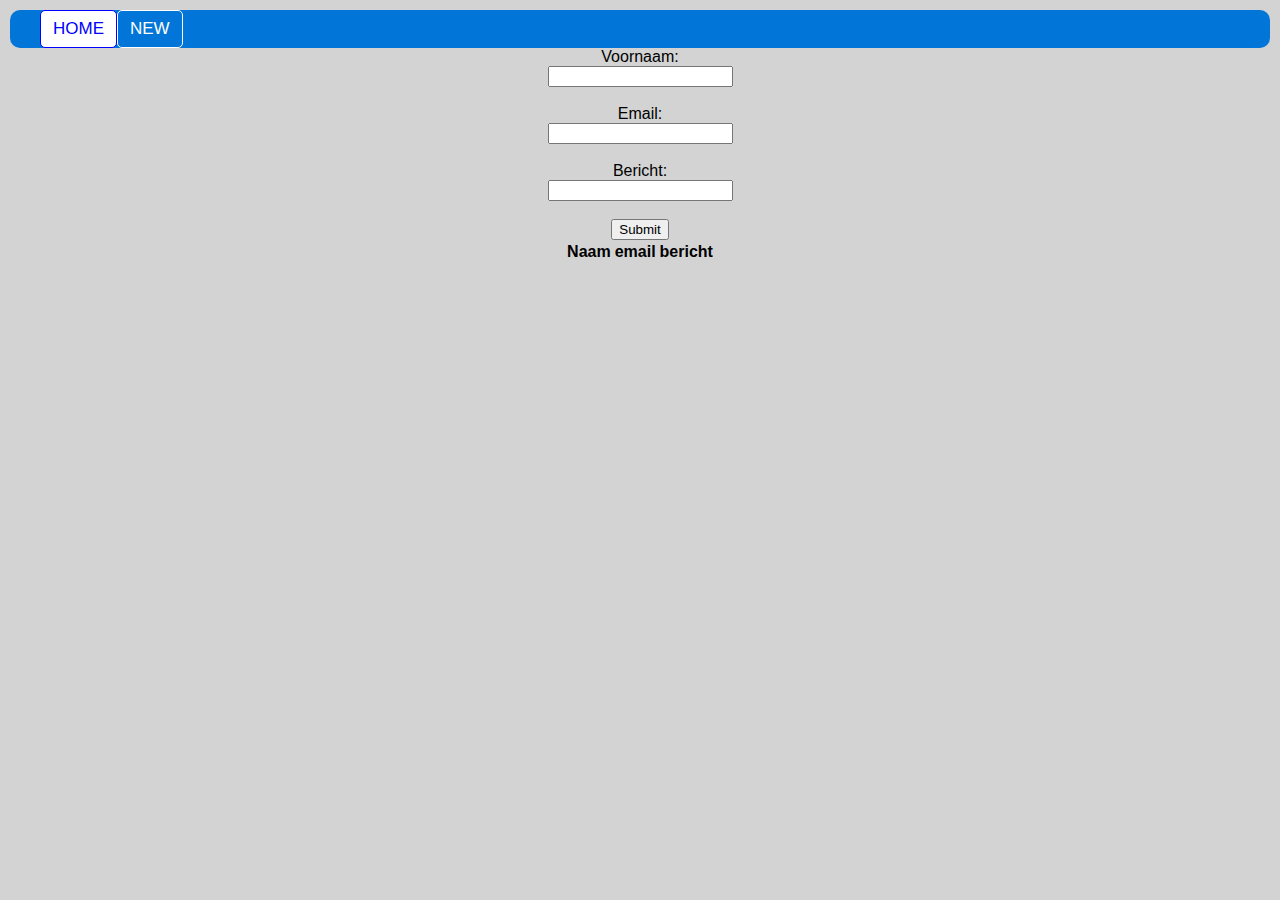
==== new.html @ b0e8e70e "nieuw" ====
<!DOCTYPE html>
<html lang="en">
<head>
    <meta charset="UTF-8">
    <meta http-equiv="X-UA-Compatible" content="IE=edge">
    <meta name="viewport" content="width=device-width, initial-scale=1.0">
    <title>New</title>
    <link rel="stylesheet" href="style.css">
</head>
<body>

  <section class="topnav">
    <a class="active" href="index.html">HOME</a>
    <a href="new.html">NEW</a>
  </section>

  <div class="user_tabel">
    <form>
        <label for="voornaam">Voornaam:</label><br>
        <input type="text" id="voornaam"><br><br>
        <label for="email">Email:</label><br>
        <input type="text" id="email"><br><br>
        <label for="bericht">Bericht:</label><br>
        <input type="text" id="bericht"><br><br>
        <input type="submit" value="Submit" onclick="return post_form()">
    </form>


      
    <table id="user_table">
      <tr>
        <th>Naam</th>
        <th>email</th>
        <th>bericht</th>
      </tr>
    </table>
  </div>
      
</body>

<script src="main.js"></script>
</html>
---- style.css ----
body {
    margin: 0;
    font-family: Arial, Helvetica, sans-serif;
    padding: 10px;
    background-color: lightgray;
  }
  
  .topnav {
    overflow: hidden;
    background-color: #0275D8;
    border: none;
    border-radius: 10px;
  }
  
  .topnav a {
    float: left;
    color: white;
    text-align: center;
    padding: 8px 12px;
    text-decoration: none;
    font-size: 17px;
    border-radius: 5px;
    border: 1px solid white;
  }
  
  .topnav a:hover {
    text-decoration: underline;
  }
  
  .topnav a.active {
    background-color: white;
    color: blue;
    border: 1px solid blue;
    margin-left: 30px;
  }

  .float-container {
    padding: 20px;
  }

  .float-child {
      float: left;
  }  

  .profile, .hobbys, .float-child-right{
      background-color: white;
      border: 1px solid black;
      border-radius: 5px;
  }

  .hobbys{
    margin-top: 20px;
    margin-bottom: 20px;
  }

  .float-child-left{
    text-align: center;
    width: 25%;
    margin-right: 20px;
  }

  .float-child-right{
    width: 65%;
    
  }

  .float-child-right p{
    padding: 10px;
  }

  .float-child-right h3{
    padding: 10px;
  }

  .profile_img{
    height: 100%;
    margin-top: 20px;
  }

  .image-cropper {
    width: 50%;
    height: 80%;
    position: relative;
    overflow: hidden;
    border-radius: 50%;
    margin: auto;
  }
  
  img {
    display: inline;
    margin: 0 auto;
    width: 100%;
    height: 80%;
  }

  .hobbys li{
    list-style: none;
    text-align: left;
  }

  .user_tabel{
    margin: auto;
    width: 50%;
    text-align: center;
  }

  #user_table{
    margin-left: auto;
    margin-right: auto;
  }


  @media only screen and (max-width: 600px) {
    .float-child-left, .float-child-right{
      width: 100%;
    }
  }
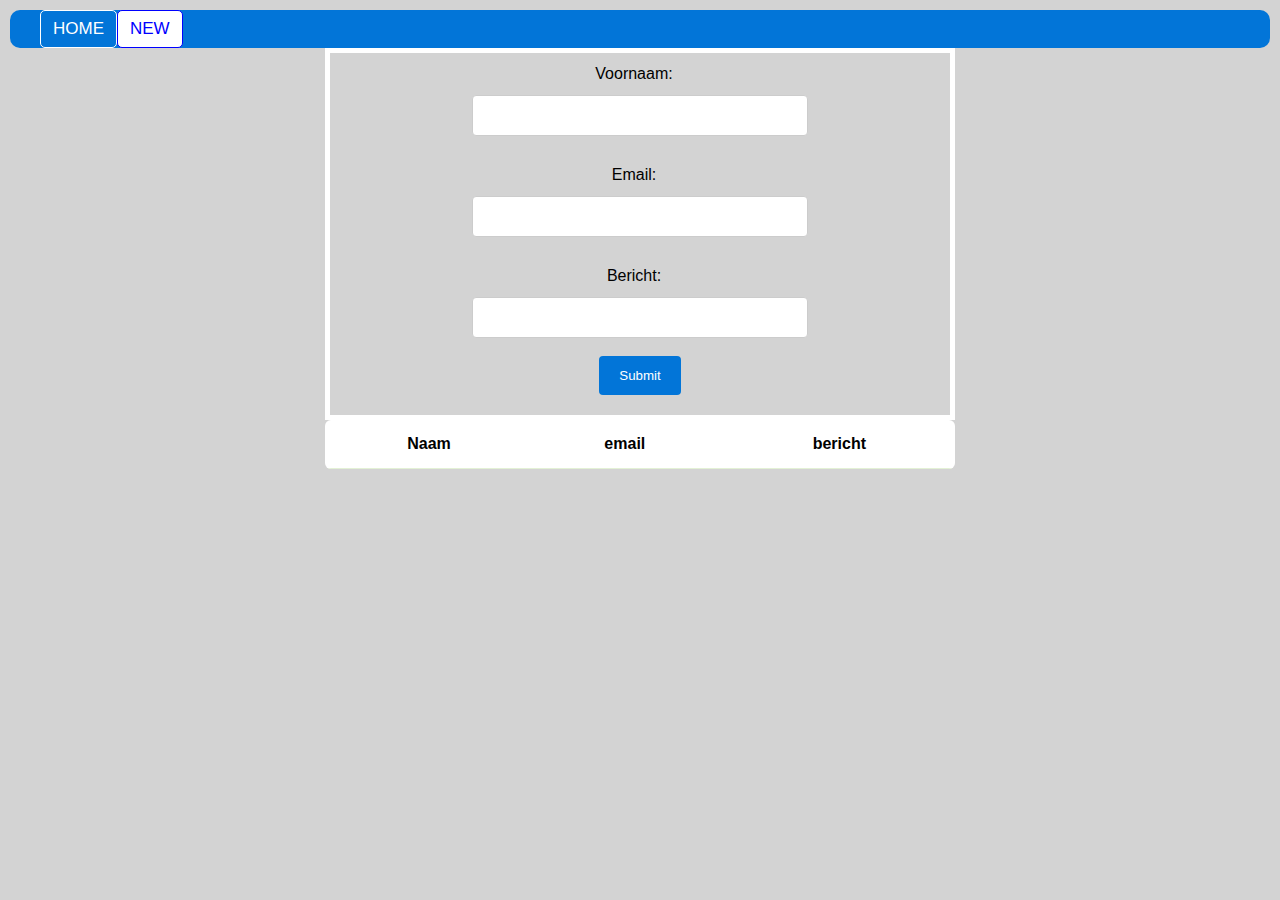
==== commit 76f1bad6: "gtr" ====
--- a/new.html
+++ b/new.html
@@ -10,11 +10,11 @@
 <body>
 
   <section class="topnav">
-    <a class="active" href="index.html">HOME</a>
-    <a href="new.html">NEW</a>
+    <a id="first_item" href="index.html">HOME</a>
+    <a class="active" href="new.html">NEW</a>
   </section>
 
-  <div class="user_tabel">
+  <div class="user_form">
     <form>
         <label for="voornaam">Voornaam:</label><br>
         <input type="text" id="voornaam"><br><br>
--- a/style.css
+++ b/style.css
@@ -3,115 +3,184 @@
     font-family: Arial, Helvetica, sans-serif;
     padding: 10px;
     background-color: lightgray;
-  }
+}
   
-  .topnav {
-    overflow: hidden;
-    background-color: #0275D8;
-    border: none;
-    border-radius: 10px;
-  }
+.topnav {
+  overflow: hidden;
+  background-color: #0275D8;
+  border: none;
+  border-radius: 10px;
+}
+
+.topnav a {
+  float: left;
+  color: white;
+  text-align: center;
+  padding: 8px 12px;
+  text-decoration: none;
+  font-size: 17px;
+  border-radius: 5px;
+  border: 1px solid white;
+}
+
+.topnav a:hover {
+  text-decoration: underline;
+}
+
+.topnav a.active {
+  background-color: white;
+  color: blue;
+  border: 1px solid blue;
   
-  .topnav a {
+}
+#first_item{
+  margin-left: 30px;
+}
+
+.float-container {
+  padding: 20px;
+}
+
+.float-child {
     float: left;
-    color: white;
-    text-align: center;
-    padding: 8px 12px;
-    text-decoration: none;
-    font-size: 17px;
+}  
+
+.profile, .hobbys, .float-child-right{
+    background-color: white;
+    border: 1px solid black;
     border-radius: 5px;
-    border: 1px solid white;
-  }
+}
+
+.hobbys{
+  margin-top: 20px;
+  margin-bottom: 20px;
+}
+
+.float-child-left{
+  text-align: center;
+  width: 25%;
+  margin-right: 20px;
+}
+
+.float-child-right{
+  width: 65%;
   
-  .topnav a:hover {
-    text-decoration: underline;
-  }
-  
-  .topnav a.active {
-    background-color: white;
-    color: blue;
-    border: 1px solid blue;
-    margin-left: 30px;
-  }
+}
 
-  .float-container {
-    padding: 20px;
-  }
+.float-child-right p{
+  padding: 10px;
+}
 
-  .float-child {
-      float: left;
-  }  
+.float-child-right h3{
+  padding: 10px;
+}
 
-  .profile, .hobbys, .float-child-right{
-      background-color: white;
-      border: 1px solid black;
-      border-radius: 5px;
-  }
+.profile_img{
+  height: 100%;
+  margin-top: 20px;
+}
 
-  .hobbys{
-    margin-top: 20px;
-    margin-bottom: 20px;
-  }
+.image-cropper {
+  width: 50%;
+  height: 80%;
+  position: relative;
+  overflow: hidden;
+  border-radius: 50%;
+  margin: auto;
+}
 
-  .float-child-left{
-    text-align: center;
-    width: 25%;
-    margin-right: 20px;
-  }
+img {
+  display: inline;
+  margin: 0 auto;
+  width: 100%;
+  height: 80%;
+}
 
-  .float-child-right{
-    width: 65%;
-    
-  }
+.hobbys li{
+  list-style: none;
+  text-align: left;
+}
 
-  .float-child-right p{
-    padding: 10px;
-  }
+.user_form{
+  margin: auto;
+  width: 50%;
+  text-align: center;
+}
 
-  .float-child-right h3{
-    padding: 10px;
-  }
+.user_form form{
+  border: 5px solid white;
+}
 
-  .profile_img{
-    height: 100%;
-    margin-top: 20px;
-  }
-
-  .image-cropper {
-    width: 50%;
-    height: 80%;
-    position: relative;
-    overflow: hidden;
-    border-radius: 50%;
-    margin: auto;
-  }
-  
-  img {
-    display: inline;
-    margin: 0 auto;
-    width: 100%;
-    height: 80%;
-  }
-
-  .hobbys li{
-    list-style: none;
-    text-align: left;
-  }
-
-  .user_tabel{
-    margin: auto;
-    width: 50%;
-    text-align: center;
-  }
-
-  #user_table{
-    margin-left: auto;
-    margin-right: auto;
-  }
+#user_table{
+  margin-left: auto;
+  margin-right: auto;
+}
 
 
-  @media only screen and (max-width: 600px) {
-    .float-child-left, .float-child-right{
-      width: 100%;
-    }
-  }+@media only screen and (max-width: 600px) {
+  .float-child-left, .float-child-right{
+    width: 100%;
+  }
+}
+
+
+/* NEW PAGE */
+
+table{ 
+  border-spacing: 1; 
+  border-collapse: collapse; 
+  background:white;
+  border-radius:6px;
+  overflow:hidden;
+  max-width:800px; 
+  width:100%;
+  margin:0 auto;
+  position:relative;
+}
+  
+* { position:relative }
+  
+td,th {
+    padding-left:8px
+}
+
+thead tr { 
+  height:60px;
+  background:#FFED86;
+  font-size:16px;
+}
+  
+tbody tr { 
+  height:48px; border-bottom:1px solid #E3F1D5 ;
+}
+
+input[type=text], select, textarea {
+  width: 50%;
+  padding: 12px;
+  border: 1px solid #ccc;
+  border-radius: 4px;
+  resize: vertical;
+}
+
+label {
+  padding: 12px 12px 12px 0;
+  display: inline-block;
+}
+
+input[type=submit] {
+  background-color: #0275D8;
+  color: white;
+  padding: 12px 20px;
+  border: none;
+  border-radius: 4px;
+  cursor: pointer;
+  margin-bottom: 20px;
+}
+
+
+.container {
+  border-radius: 5px;
+  background-color: #f2f2f2;
+  padding: 20px;
+}
+
